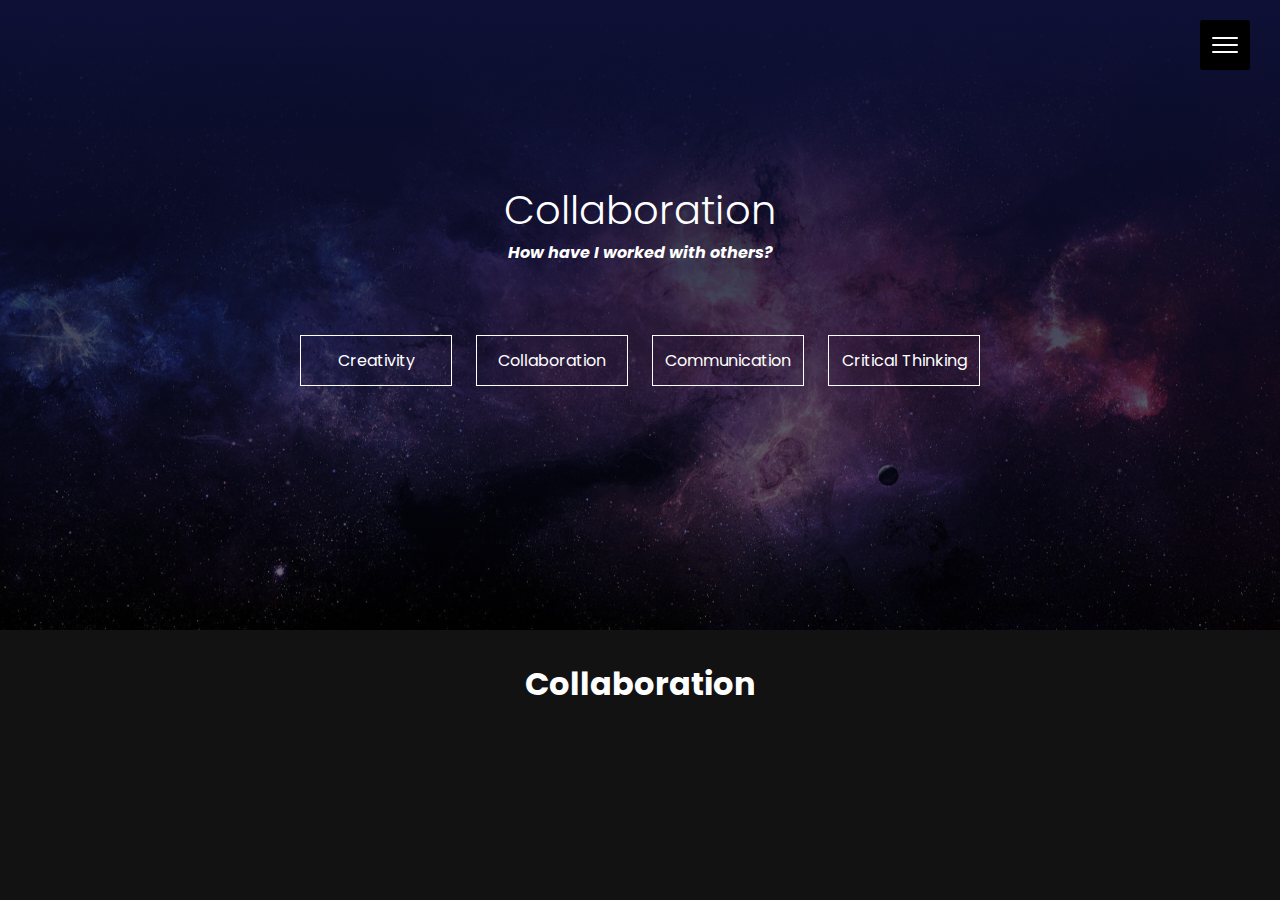
==== collaboration.html @ 296f056c "Add files via upload" ====
<!DOCTYPE html>
<html>
    <head>
        <title>Collaboration</title>
        <link rel="stylesheet" href="main.css">
        <link href="https://fonts.googleapis.com/css2?family=Didact+Gothic&family=Poppins:wght@300&display=swap" rel="stylesheet">
    </head>
    <body>
        <section id = "banner">
            <div class = "banner-text">
                <h1>Collaboration</h1>
                <p>How have I worked with others?</p>
            </div>
            <div class="banner-btn">
                <a href="creativity.html"><span></span>Creativity</a>
                <a href="collaboration.html"><span></span>Collaboration</a>
                <a href="communication.html"><span></span>Communication</a>
                <a href="criticalthinking.html"><span></span>Critical Thinking</a>
            </div>
        </section>
        <div id="sideNav">
            <nav>
            <ul>
                <li><a href="index.html">Home</a></li>
                <li>
                    <div id="trigger2">
                        <p>About Me</p>
                        <img src="img/up.png" alt="up" id="aboutarrow">
                    </div>
                    
                    <ul id="subpage2">
                        <li><a href="aboutme.html">About me</a></li>
                        <li><a href="reflections.html">Reflections</a></li>
                        <li><a href="effects.html">Effects of the Epidemic</a></li>
                    </ul>
                </li>
                <li>
                    <div id="trigger1">
                        <p>4Cs</p>
                        <img src="img/up.png" alt="up" id="carrow">
                    </div>
                    <ul id="subpage1">
                        <li><a href="creativity.html">Creativity</a></li>
                        <li><a href="collaboration.html">Collaboration</a></li>
                        <li><a href="communication.html">Communication</a></li>
                        <li><a href="criticalthinking.html">Critical Thinking</a></li>
                    </ul>
                </li>
                <li>
                    <div id="trigger3">
                        <p>Other</p>
                        <img src="img/up.png" alt="up" id="otherarrow">
                    </div>
                    <ul id="subpage3">
                        <li><a href="oneproject.html">ONE Project</a></li>
                        <li><a href="randomkindness.html">Random Acts of Kindness</a></li>
                        <li><a href="cas.html">CAS</a></li>
                        <li><a href="plp.html">PLP</a></li>
                    </ul>
                </li>
            </ul>
            </nav>	
        </div>
        <div id="menuBtn">
            <img src="img/menu.png" id="menu">	
        </div>
        <section id="content">
            <div class="title-text" id="c">
                <h1>Collaboration</h1>
                
            </div>
        </section>
    </body>
    <script>
        subpage3 = document.getElementById("subpage3")
        subpage2 = document.getElementById("subpage2")
        subpage1 = document.getElementById("subpage1")
        trigger1 = document.getElementById("trigger1")
        trigger2 = document.getElementById("trigger2")
        trigger3 = document.getElementById("trigger3")
        sideNav = document.getElementById("sideNav")
        menuBtn = document.getElementById("menuBtn")
        sideNav.style.right = "-250px";
        trigger1.onclick = function(){
            if (subpage1.style.height == "0px"){
                document.getElementById("carrow").style.transform = "rotate(0deg)"
                subpage1.style.height = "auto"
                subpage1.style.transform = "translateY(0px)"
                subpage1.style.opacity = 1
            }
            else{
                document.getElementById("carrow").style.transform = "rotate(180deg)"
                subpage1.style.height = 0
                subpage1.style.transform = "translateY(-700px)"
                subpage1.style.opacity = 0

            }
        }
        trigger2.onclick = function(){
            if (subpage2.style.height == "0px"){
                document.getElementById("aboutarrow").style.transform = "rotate(0deg)"
                subpage2.style.height = "auto"
                subpage2.style.transform = "translateY(0px)"
                subpage2.style.opacity = 1
            }
            else{
                document.getElementById("aboutarrow").style.transform = "rotate(180deg)"
                subpage2.style.height = 0
                subpage2.style.transform = "translateY(-450px)"
                subpage2.style.opacity = 0

            }
        }
        trigger3.onclick = function(){
            if (subpage3.style.height == "0px"){
                document.getElementById("otherarrow").style.transform = "rotate(0deg)"
                subpage3.style.height = "auto"
                subpage3.style.transform = "translateY(0px)"
                subpage3.style.opacity = 1
            }
            else{
                document.getElementById("otherarrow").style.transform = "rotate(180deg)"
                subpage3.style.height = 0
                subpage3.style.transform = "translateY(-960px)"
                subpage3.style.opacity = 0

            }
        }
        menuBtn.onclick = function(){
            if(sideNav.style.right == "-250px"){
                sideNav.style.right = "0";
                menu.src = "img/close.png";
            }
            else{
                sideNav.style.right = "-250px";
                menu.src = "img/menu.png";
            }
        }
    </script>
</html>
---- main.css ----
*{
    margin: 0;
    padding: 0;
    scroll-behavior: smooth;
}
html {
    font-family: 'Poppins', sans-serif;
    background: #121212;
    color: #ffffff;
    width: 100%;
}
body{
    width: 100%;
}
#banner{
    background: linear-gradient(#0e1036, rgba(0,0,0,0.5)),url("./img/genericbg.png");
	background-size: cover;
	background-position: center;
	height: 70vh;
    align-items: center;
}
.banner-text{
    text-align: center;
    font-weight: bold;
    padding-top: 20vh;
}
.banner-text h1{
    font-size: 40px;
    font-weight: 300;
}

.banner-text p{
    font-style: italic;
}
.banner-btn{
    text-align: center;
	margin: 70px auto 0;
}
.banner-btn a{
	width: 150px;
	text-decoration: none;
    text-align: center;
	display: inline-block;
	margin: 0 10px;
	padding: 12px 0;
	color: #fff;
	border: .5px solid #fff;
	position: relative;
	z-index: 1;
	transition: color 0.5s;
}
.banner-btn a span{
	width: 0;
	height: 100%;
	position: absolute;
	top: 0;
	left: 0;
	background: #fff;
	z-index: -1;
	transition: 0.5s;
}
.banner-btn a:hover span{
	width: 100%;
}
.banner-btn a:hover{
	color: #000;
}
#content{
    width: 90%;
    margin: auto;
    align-content: center;
    text-align: center;
    padding-top: 30px;
    padding-bottom: 30px;

}
#cframe{
    width: inherit;
    height: 700px;
}
ul{
    text-align: left;
}

a{
    color: #ffffff;
    transition-duration: 300ms;
}
a:hover{
    color: #6bbfff;
    transition-duration: 300ms;
}
#sideNav{
	width: 200px;
	height: 100vh;
	position: fixed;
	right: -250px;
	top: 0;
	background: #000;
	z-index: 2;
	transition: 0.5s;
    overflow-y: scroll;
}
nav ul li{
	list-style: none;
	margin: 50px 20px;
}
nav ul li a{
	text-decoration: none;
	color: #fff;	
}

#menuBtn{
	width: 50px;
	height: 50px;
	background: #000;
	text-align: center;
	position: fixed;
	right: 30px;
	top: 20px;
	border-radius: 3px;
	z-index: 3;
	cursor: pointer;
    display: inline-block;
}
#menu{
    transform: translateY(10px)
}
#trigger2{
	display: inline;
}
#trigger1{
	display: inline;
}
#trigger3{
	display: inline;
}
#trigger2 img {
	width: 20px;
	transform: rotate(180deg);
	vertical-align: middle;
	display: inline-block;
}
#trigger3 img {
	width: 20px;
	transform: rotate(180deg);
	vertical-align: middle;
	display: inline-block;
}
#trigger1 img {
	width: 20px;
	transform: rotate(180deg);
	vertical-align: middle;
	display: inline-block;
}
#trigger2 p{
	display: inline-block;
}
#trigger3 p{
	display: inline-block;
}
#trigger1 p{
	display: inline-block;
}
#subpage1, #subpage2, #subpage3{
	height: 0;
	opacity: 0;
    transition-duration: 300ms;
}
#subpage1{
	transform: translateY(-700px)
}
#subpage2{
	transform: translateY(-450px)
}
#subpage3{
	transform: translateY(-950px)
}
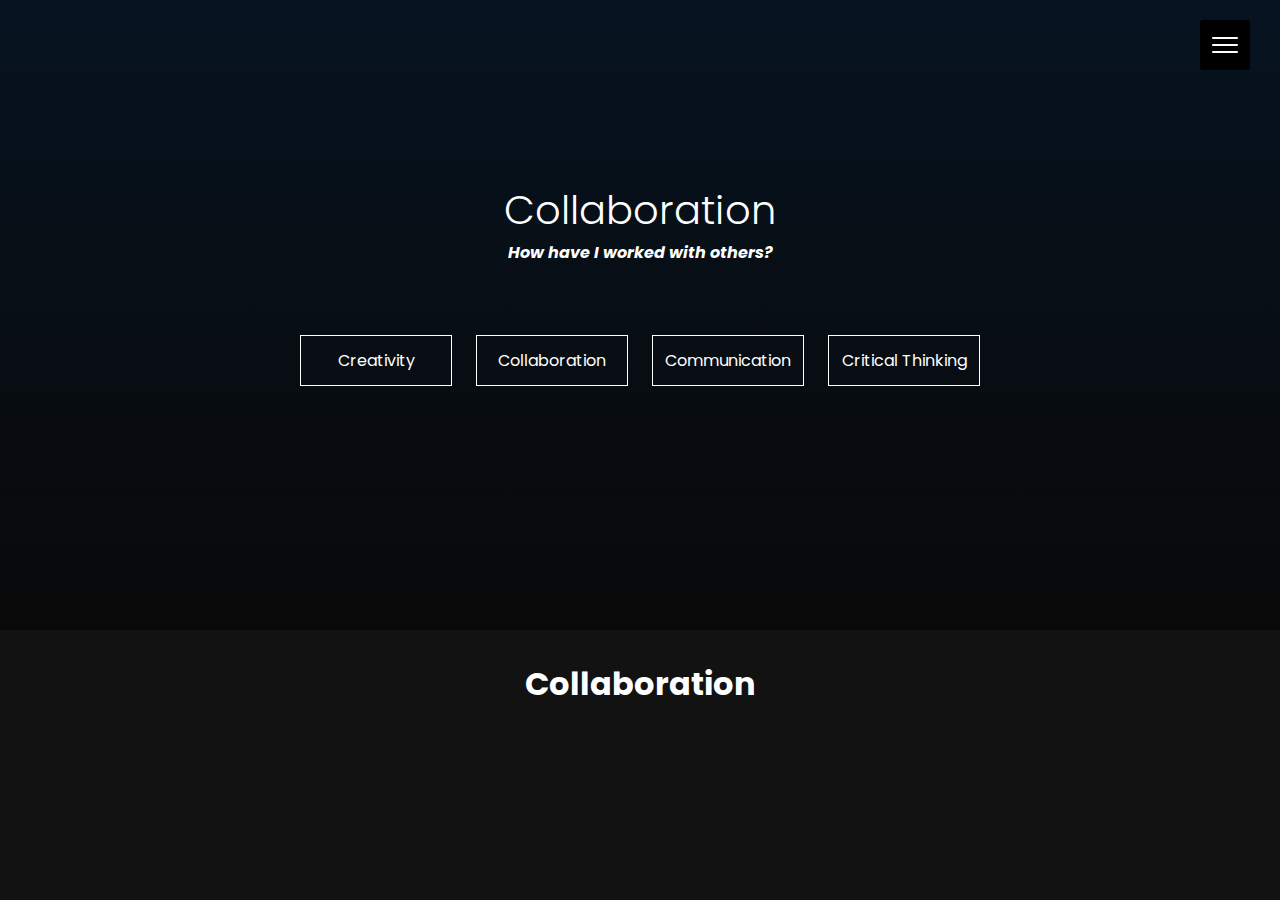
==== commit a5b49968: "added all of the html files" ====
--- a/collaboration.html
+++ b/collaboration.html
@@ -6,7 +6,7 @@
         <link href="https://fonts.googleapis.com/css2?family=Didact+Gothic&family=Poppins:wght@300&display=swap" rel="stylesheet">
     </head>
     <body>
-        <section id = "banner">
+        <section id = "banner2">
             <div class = "banner-text">
                 <h1>Collaboration</h1>
                 <p>How have I worked with others?</p>
@@ -56,6 +56,7 @@
                         <li><a href="randomkindness.html">Random Acts of Kindness</a></li>
                         <li><a href="cas.html">CAS</a></li>
                         <li><a href="plp.html">PLP</a></li>
+                        <li><a href="extracurriculars.html">Extracurriculars</a></li>
                     </ul>
                 </li>
             </ul>
--- a/main.css
+++ b/main.css
@@ -14,6 +14,13 @@
 }
 #banner{
     background: linear-gradient(#0e1036, rgba(0,0,0,0.5)),url("./img/genericbg.png");
+	background-size: cover;
+	background-position: center;
+	height: 70vh;
+    align-items: center;
+}
+#banner2{
+    background: linear-gradient(#061320, rgba(0,0,0,0.5)),url("./img/4cbg.png");
 	background-size: cover;
 	background-position: center;
 	height: 70vh;
